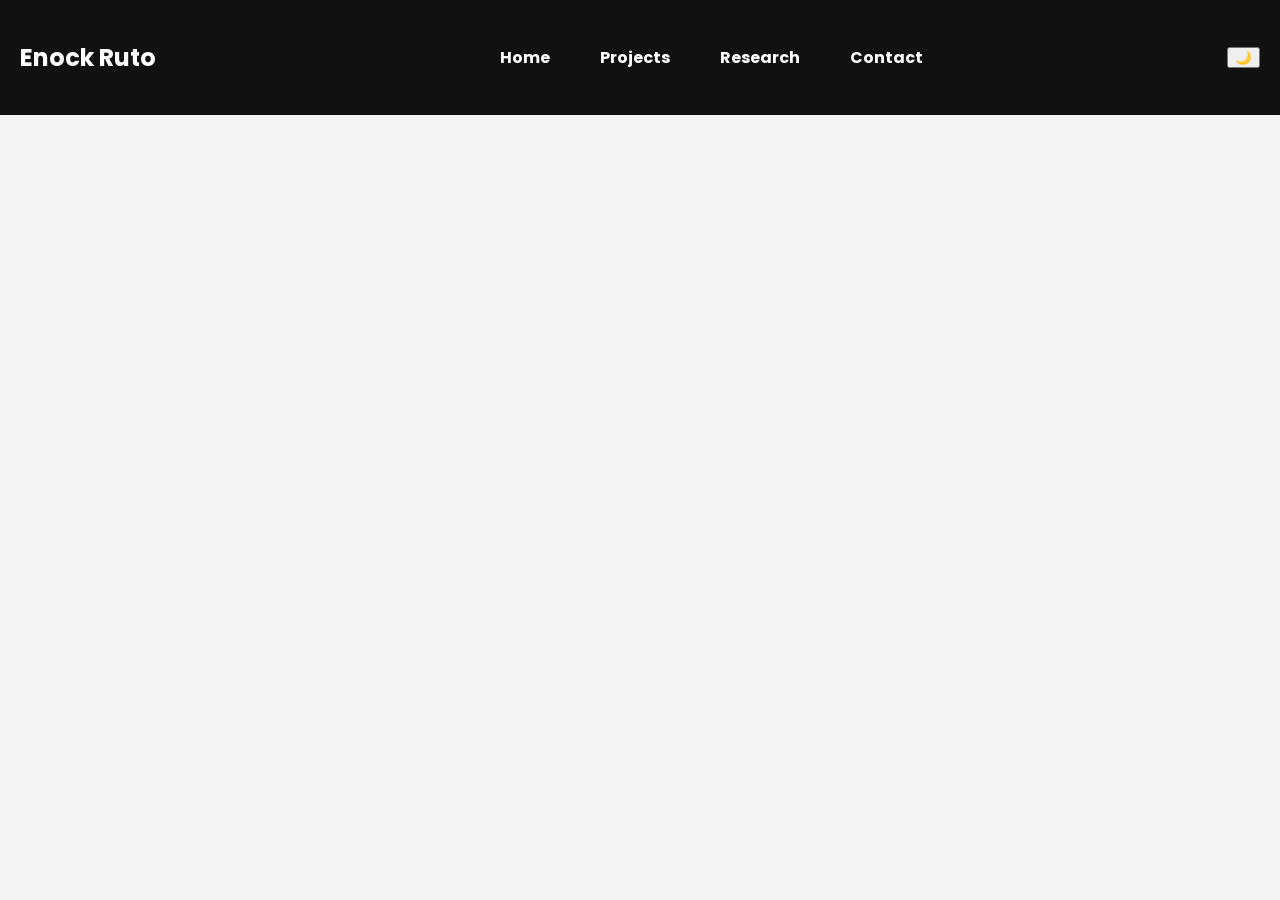
==== index.html @ db341a2e "Update index.html" ====
<!DOCTYPE html>
<html>

<head>
<title>Enock Ruto | AI Portfolio</title>

<link rel="stylesheet" href="css/style.css">

<link href="https://fonts.googleapis.com/css2?family=Poppins&display=swap" rel="stylesheet">

</head>

<body>

<nav class="navbar">

<h2>Enock Ruto</h2>

<ul>
<li><a href="index.html">Home</a></li>
<li><a href="projects.html">Projects</a></li>
<li><a href="research.html">Research</a></li>
<li><a href="contact.html">Contact</a></li>
</ul>

<button onclick="toggleDarkMode()">🌙</button>

</nav>

<section class="hero">

<img src="images/profile.jpg">

<h1>Hello, I'm Enock</h1>

<p>AI Developer | Machine Learning | Educational Technology</p>

<a class="btn" href="files/Enock_Ruto_CV.pdf" download>Download CV</a>

</section>

<section>

<h2>Skills</h2>

<ul class="skills">

<li>Python</li>
<li>Machine Learning</li>
<li>AI Systems</li>
<li>Data Analysis</li>
<li>Web Development</li>

</ul>

</section>

<script src="js/script.js"></script>

</body>

</html>
---- css/style.css ----
body{
font-family: Arial;
margin:0;
background:#f4f4f4;
}

header{
background:#222;
color:white;
text-align:center;
padding:40px;
}

nav{
text-align:center;
background:#444;
padding:10px;
}

nav a{
color:white;
margin:15px;
text-decoration:none;
font-weight:bold;
}

nav a:hover{
color:#00c3ff;
}

section{
padding:40px;
max-width:900px;
margin:auto;
background:white;
margin-top:20px;
}

.skills ul{
display:flex;
gap:20px;
flex-wrap:wrap;
}

footer{
text-align:center;
padding:20px;
background:#222;
color:white;
margin-top:40px;
}
.project{
border:1px solid #ddd;
padding:20px;
margin:20px 0;
border-radius:10px;
}
section{
opacity:0;
transform:translateY(40px);
transition: all 0.8s ease;
}

section.show{
opacity:1;
transform:translateY(0);
}
.project-card{
border:1px solid #ddd;
padding:20px;
margin:20px;
border-radius:10px;
box-shadow:0 4px 10px rgba(0,0,0,0.1);
transition:0.3s;
}

.project-card:hover{
transform:scale(1.05);
box-shadow:0 10px 25px rgba(0,0,0,0.2);
}
.navbar{
display:flex;
justify-content:space-between;
align-items:center;
background:#111;
padding:20px;
color:white;
}

.navbar ul{
display:flex;
gap:20px;
list-style:none;
}

.navbar a{
color:white;
text-decoration:none;
}

.navbar a:hover{
color:#00c3ff;
}
.hero{
text-align:center;
padding:80px;
background:#f4f4f4;
}

.hero img{
border-radius:50%;
}
body{
font-family:'Poppins',sans-serif;
}
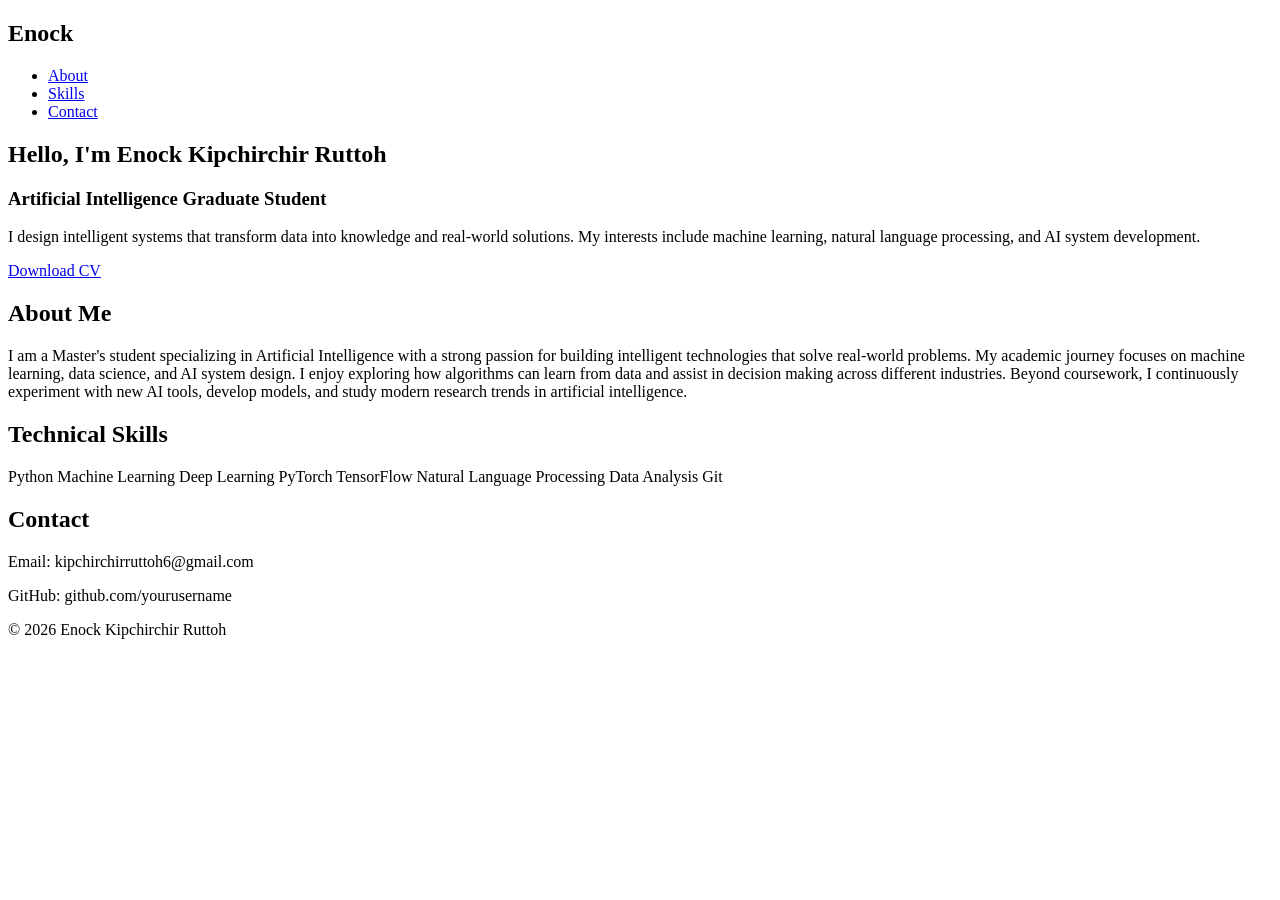
==== commit 37c4d0cf: "Update index.html" ====
--- a/index.html
+++ b/index.html
@@ -1,61 +1,126 @@
 <!DOCTYPE html>
-<html>
+<html lang="en">
 
 <head>
-<title>Enock Ruto | AI Portfolio</title>
 
-<link rel="stylesheet" href="css/style.css">
+<meta charset="UTF-8">
+<meta name="viewport" content="width=device-width, initial-scale=1.0">
 
-<link href="https://fonts.googleapis.com/css2?family=Poppins&display=swap" rel="stylesheet">
+<title>Enock Kipchirchir Ruttoh | AI Engineer</title>
+
+<link rel="stylesheet" href="style.css">
+
+<link href="https://fonts.googleapis.com/css2?family=Inter:wght@300;400;600&display=swap" rel="stylesheet">
 
 </head>
 
+
 <body>
 
-<nav class="navbar">
+<!-- NAVBAR -->
 
-<h2>Enock Ruto</h2>
+<nav>
+
+<h2 class="logo">Enock</h2>
 
 <ul>
-<li><a href="index.html">Home</a></li>
-<li><a href="projects.html">Projects</a></li>
-<li><a href="research.html">Research</a></li>
-<li><a href="contact.html">Contact</a></li>
+
+<li><a href="#about">About</a></li>
+
+<li><a href="#skills">Skills</a></li>
+
+<li><a href="#contact">Contact</a></li>
+
 </ul>
-
-<button onclick="toggleDarkMode()">🌙</button>
 
 </nav>
 
+
+<!-- HERO SECTION -->
+
 <section class="hero">
 
-<img src="images/profile.jpg">
+<div class="hero-text">
 
-<h1>Hello, I'm Enock</h1>
+<h1>Hello, I'm Enock Kipchirchir Ruttoh</h1>
 
-<p>AI Developer | Machine Learning | Educational Technology</p>
+<h3>Artificial Intelligence Graduate Student</h3>
 
-<a class="btn" href="files/Enock_Ruto_CV.pdf" download>Download CV</a>
+<p>
+I design intelligent systems that transform data into knowledge and real-world solutions.
+My interests include machine learning, natural language processing, and AI system development.
+</p>
+
+<a class="btn" href="cv.pdf">Download CV</a>
+
+</div>
 
 </section>
 
-<section>
 
-<h2>Skills</h2>
+<!-- ABOUT -->
 
-<ul class="skills">
+<section id="about" class="about">
 
-<li>Python</li>
-<li>Machine Learning</li>
-<li>AI Systems</li>
-<li>Data Analysis</li>
-<li>Web Development</li>
+<h2>About Me</h2>
 
-</ul>
+<p>
+
+I am a Master's student specializing in Artificial Intelligence with a strong passion for
+building intelligent technologies that solve real-world problems.
+
+My academic journey focuses on machine learning, data science, and AI system design.
+I enjoy exploring how algorithms can learn from data and assist in decision making
+across different industries.
+
+Beyond coursework, I continuously experiment with new AI tools, develop models,
+and study modern research trends in artificial intelligence.
+
+</p>
 
 </section>
 
-<script src="js/script.js"></script>
+
+<!-- SKILLS -->
+
+<section id="skills" class="skills">
+
+<h2>Technical Skills</h2>
+
+<div class="skills-container">
+
+<span>Python</span>
+<span>Machine Learning</span>
+<span>Deep Learning</span>
+<span>PyTorch</span>
+<span>TensorFlow</span>
+<span>Natural Language Processing</span>
+<span>Data Analysis</span>
+<span>Git</span>
+
+</div>
+
+</section>
+
+
+<!-- CONTACT -->
+
+<section id="contact" class="contact">
+
+<h2>Contact</h2>
+
+<p>Email: kipchirchirruttoh6@gmail.com</p>
+
+<p>GitHub: github.com/yourusername</p>
+
+</section>
+
+
+<footer>
+
+<p>© 2026 Enock Kipchirchir Ruttoh</p>
+
+</footer>
 
 </body>
 
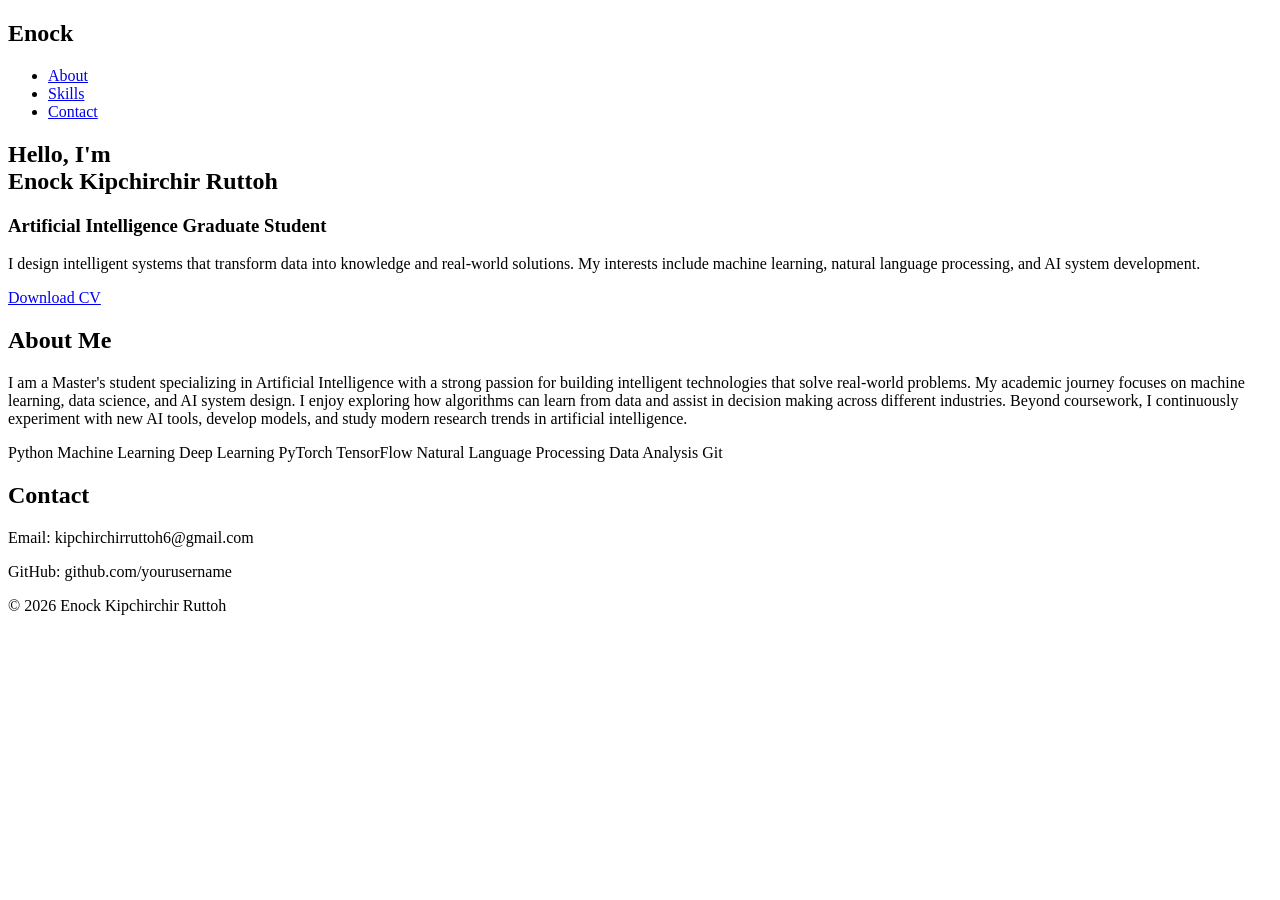
==== commit 0c7c5435: "Update index.html" ====
--- a/index.html
+++ b/index.html
@@ -40,20 +40,18 @@
 
 <section class="hero">
 
-<div class="hero-text">
+  <div class="hero-text">
+    <h1>Hello, I'm <br> Enock Kipchirchir Ruttoh</h1>
 
-<h1>Hello, I'm Enock Kipchirchir Ruttoh</h1>
+    <h3>Artificial Intelligence Graduate Student</h3>
 
-<h3>Artificial Intelligence Graduate Student</h3>
+    <p>
+      I design intelligent systems that transform data into knowledge and real-world solutions.
+      My interests include machine learning, natural language processing, and AI system development.
+    </p>
 
-<p>
-I design intelligent systems that transform data into knowledge and real-world solutions.
-My interests include machine learning, natural language processing, and AI system development.
-</p>
-
-<a class="btn" href="cv.pdf">Download CV</a>
-
-</div>
+    <a class="btn" href="cv.pdf">Download CV</a>
+  </div>
 
 </section>
 
@@ -84,20 +82,15 @@
 <!-- SKILLS -->
 
 <section id="skills" class="skills">
-
-<h2>Technical Skills</h2>
-
 <div class="skills-container">
-
-<span>Python</span>
-<span>Machine Learning</span>
-<span>Deep Learning</span>
-<span>PyTorch</span>
-<span>TensorFlow</span>
-<span>Natural Language Processing</span>
-<span>Data Analysis</span>
-<span>Git</span>
-
+  <span>Python</span>
+  <span>Machine Learning</span>
+  <span>Deep Learning</span>
+  <span>PyTorch</span>
+  <span>TensorFlow</span>
+  <span>Natural Language Processing</span>
+  <span>Data Analysis</span>
+  <span>Git</span>
 </div>
 
 </section>
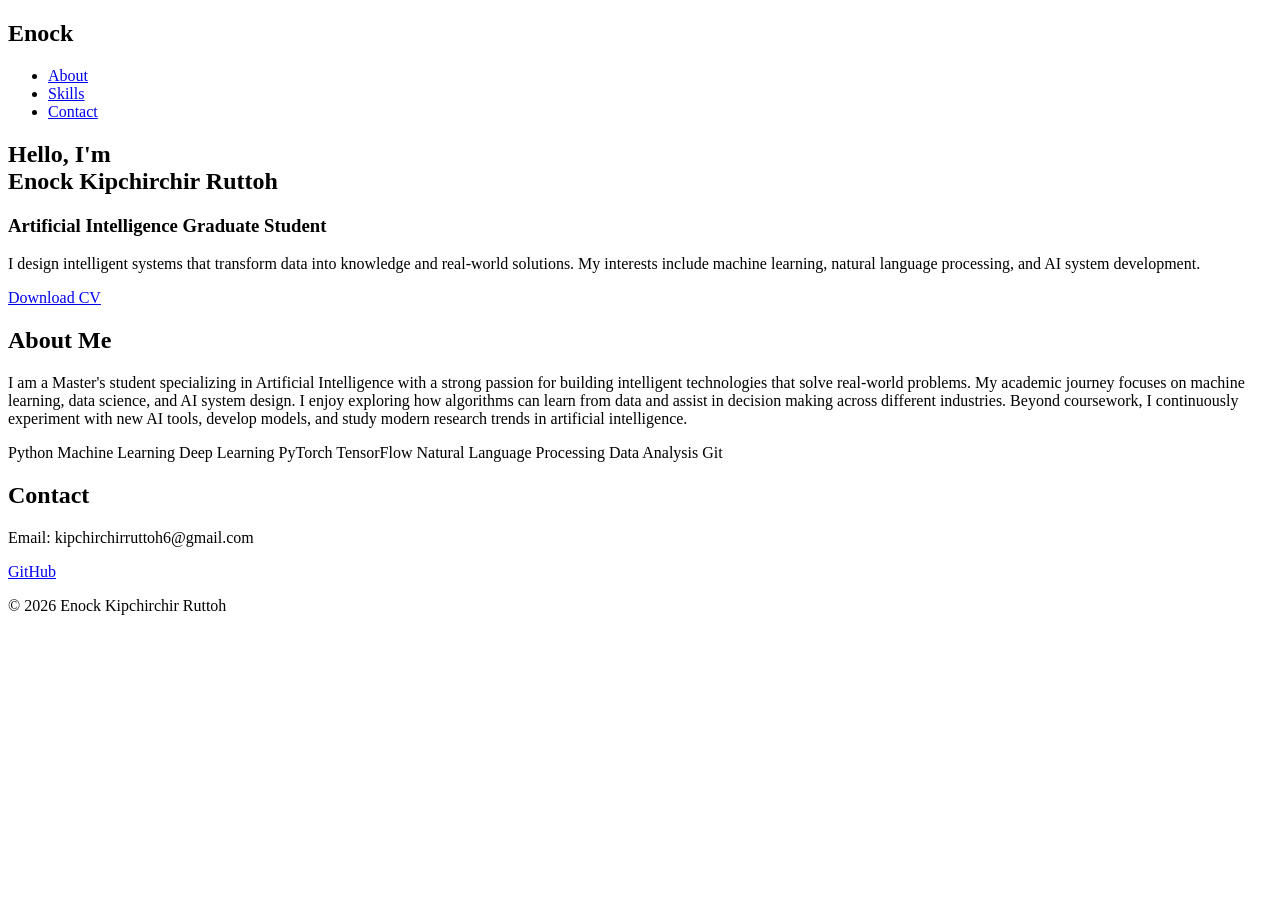
==== commit 15eb5eee: "Update index.html" ====
--- a/index.html
+++ b/index.html
@@ -104,7 +104,9 @@
 
 <p>Email: kipchirchirruttoh6@gmail.com</p>
 
-<p>GitHub: github.com/yourusername</p>
+<p>
+<a href="https://github.com/kipchirchirruttoh6-boop/kipchirchirruttoh.github.io" class="btn">GitHub</a>
+</p>
 
 </section>
 
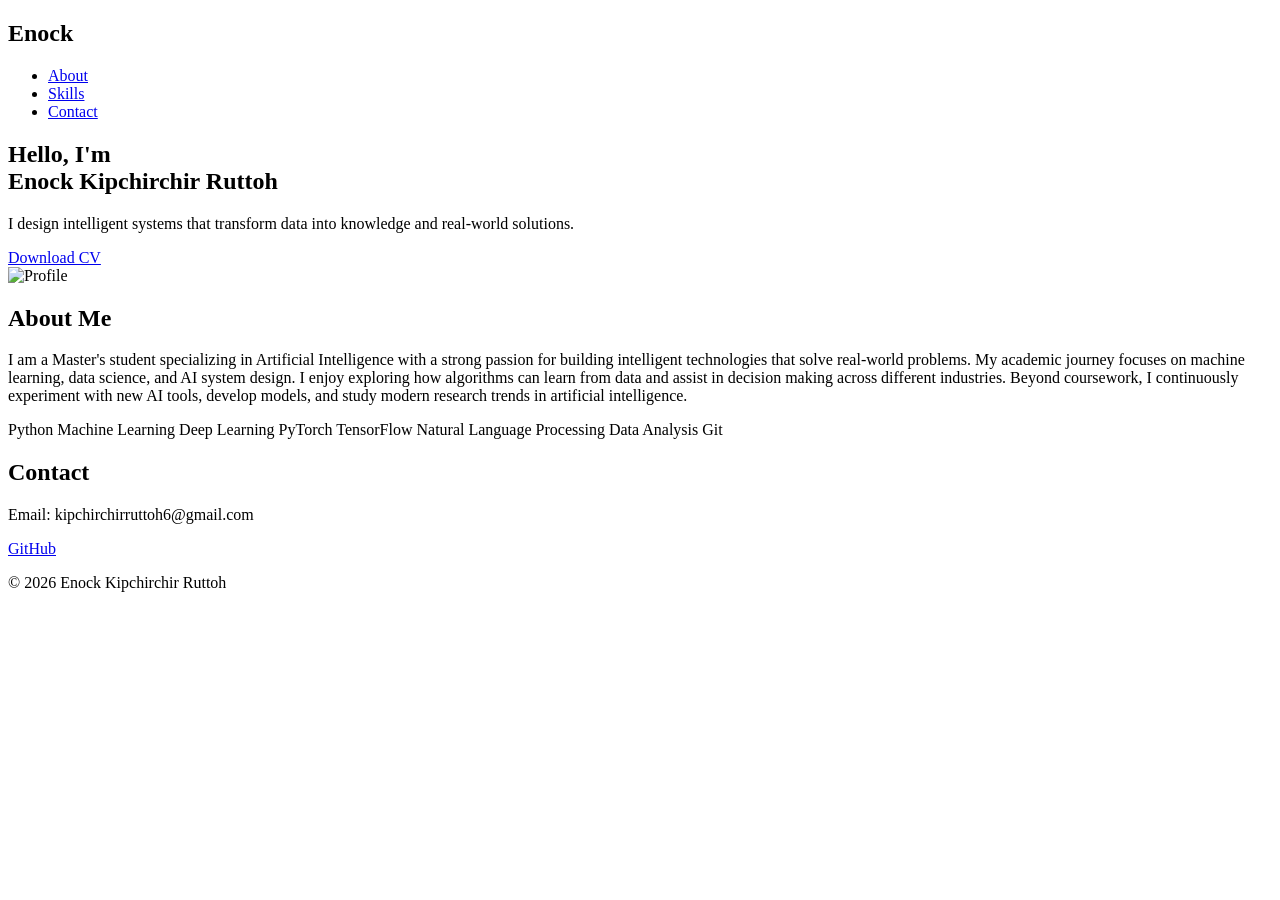
==== commit 8885f65c: "Update index.html" ====
--- a/index.html
+++ b/index.html
@@ -43,14 +43,17 @@
   <div class="hero-text">
     <h1>Hello, I'm <br> Enock Kipchirchir Ruttoh</h1>
 
-    <h3>Artificial Intelligence Graduate Student</h3>
+    <h3><span id="typing"></span></h3>
 
     <p>
       I design intelligent systems that transform data into knowledge and real-world solutions.
-      My interests include machine learning, natural language processing, and AI system development.
     </p>
 
     <a class="btn" href="cv.pdf">Download CV</a>
+  </div>
+
+  <div class="hero-image">
+    <img src="images/profile.jpg" alt="Profile">
   </div>
 
 </section>
@@ -116,7 +119,7 @@
 <p>© 2026 Enock Kipchirchir Ruttoh</p>
 
 </footer>
-
+<script src="script.js"></script>
 </body>
 
 </html>
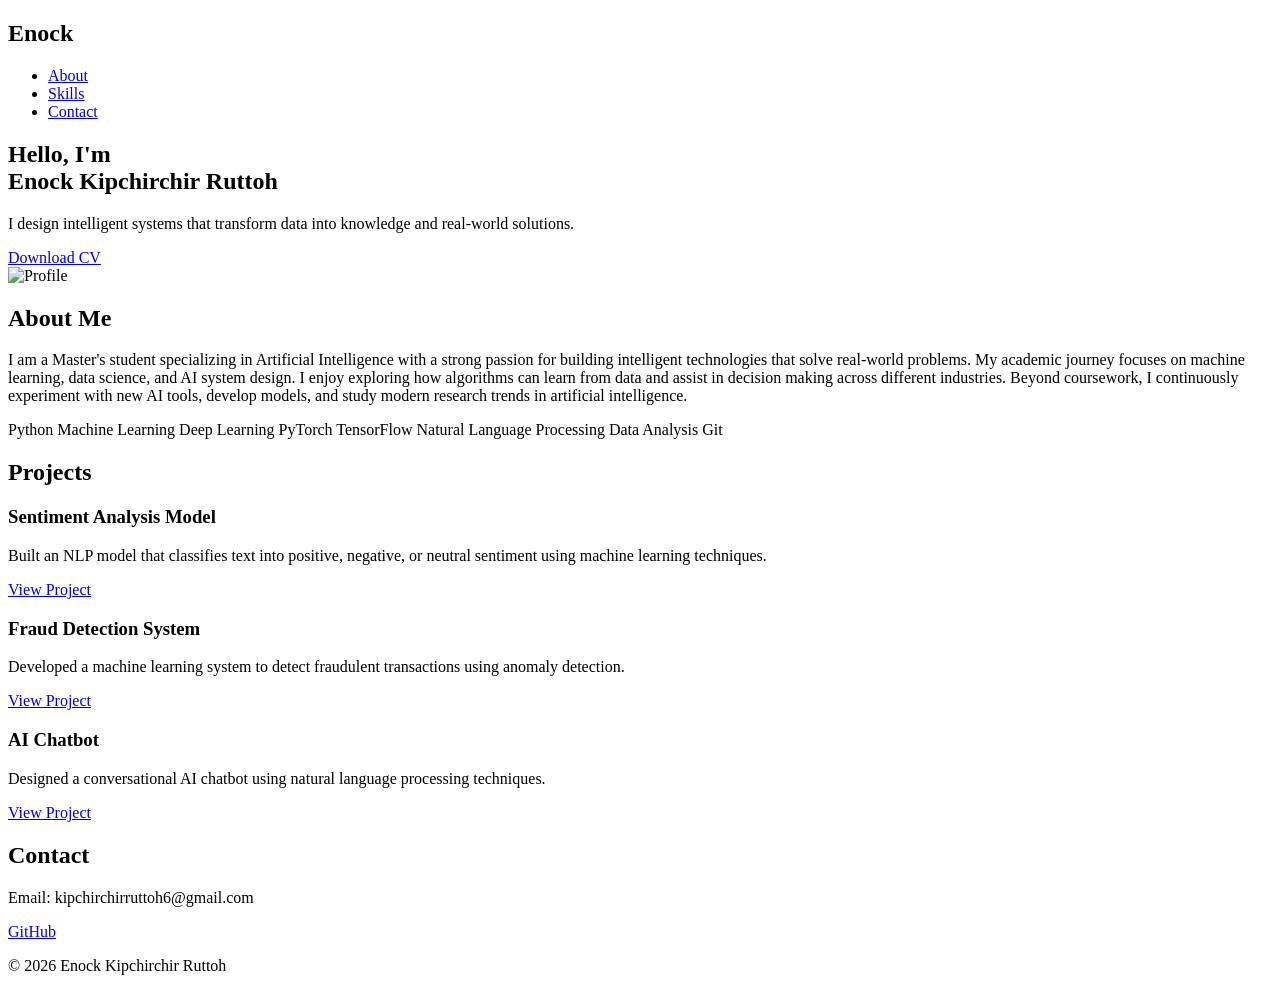
==== commit 01292cfc: "Update index.html" ====
--- a/index.html
+++ b/index.html
@@ -2,7 +2,7 @@
 <html lang="en">
 
 <head>
-
+<link rel="stylesheet" href="https://unpkg.com/aos@next/dist/aos.css"/>
 <meta charset="UTF-8">
 <meta name="viewport" content="width=device-width, initial-scale=1.0">
 
@@ -61,7 +61,7 @@
 
 <!-- ABOUT -->
 
-<section id="about" class="about">
+<section id="about" class="about" data-aos="fade-up">
 
 <h2>About Me</h2>
 
@@ -84,7 +84,7 @@
 
 <!-- SKILLS -->
 
-<section id="skills" class="skills">
+<section id="skills" class="skills" data-aos="fade-up">
 <div class="skills-container">
   <span>Python</span>
   <span>Machine Learning</span>
@@ -98,10 +98,43 @@
 
 </section>
 
+<section id="projects" class="projects" data-aos="fade-up">
 
+<h2>Projects</h2>
+
+<div class="projects-container">
+
+  <div class="project-card">
+    <h3>Sentiment Analysis Model</h3>
+    <p>
+      Built an NLP model that classifies text into positive, negative, or neutral sentiment
+      using machine learning techniques.
+    </p>
+    <a href="#" class="btn">View Project</a>
+  </div>
+
+  <div class="project-card">
+    <h3>Fraud Detection System</h3>
+    <p>
+      Developed a machine learning system to detect fraudulent transactions using anomaly detection.
+    </p>
+    <a href="#" class="btn">View Project</a>
+  </div>
+
+  <div class="project-card">
+    <h3>AI Chatbot</h3>
+    <p>
+      Designed a conversational AI chatbot using natural language processing techniques.
+    </p>
+    <a href="#" class="btn">View Project</a>
+  </div>
+
+</div>
+
+</section>
 <!-- CONTACT -->
 
-<section id="contact" class="contact">
+<section id="contact" class="contact" data-aos="fade-up">
 
 <h2>Contact</h2>
 
@@ -120,6 +153,14 @@
 
 </footer>
 <script src="script.js"></script>
+  <script src="https://unpkg.com/aos@next/dist/aos.js"></script>
+
+<script>
+AOS.init({
+  duration:1000,
+  once:true
+});
+</script>
 </body>
 
 </html>
